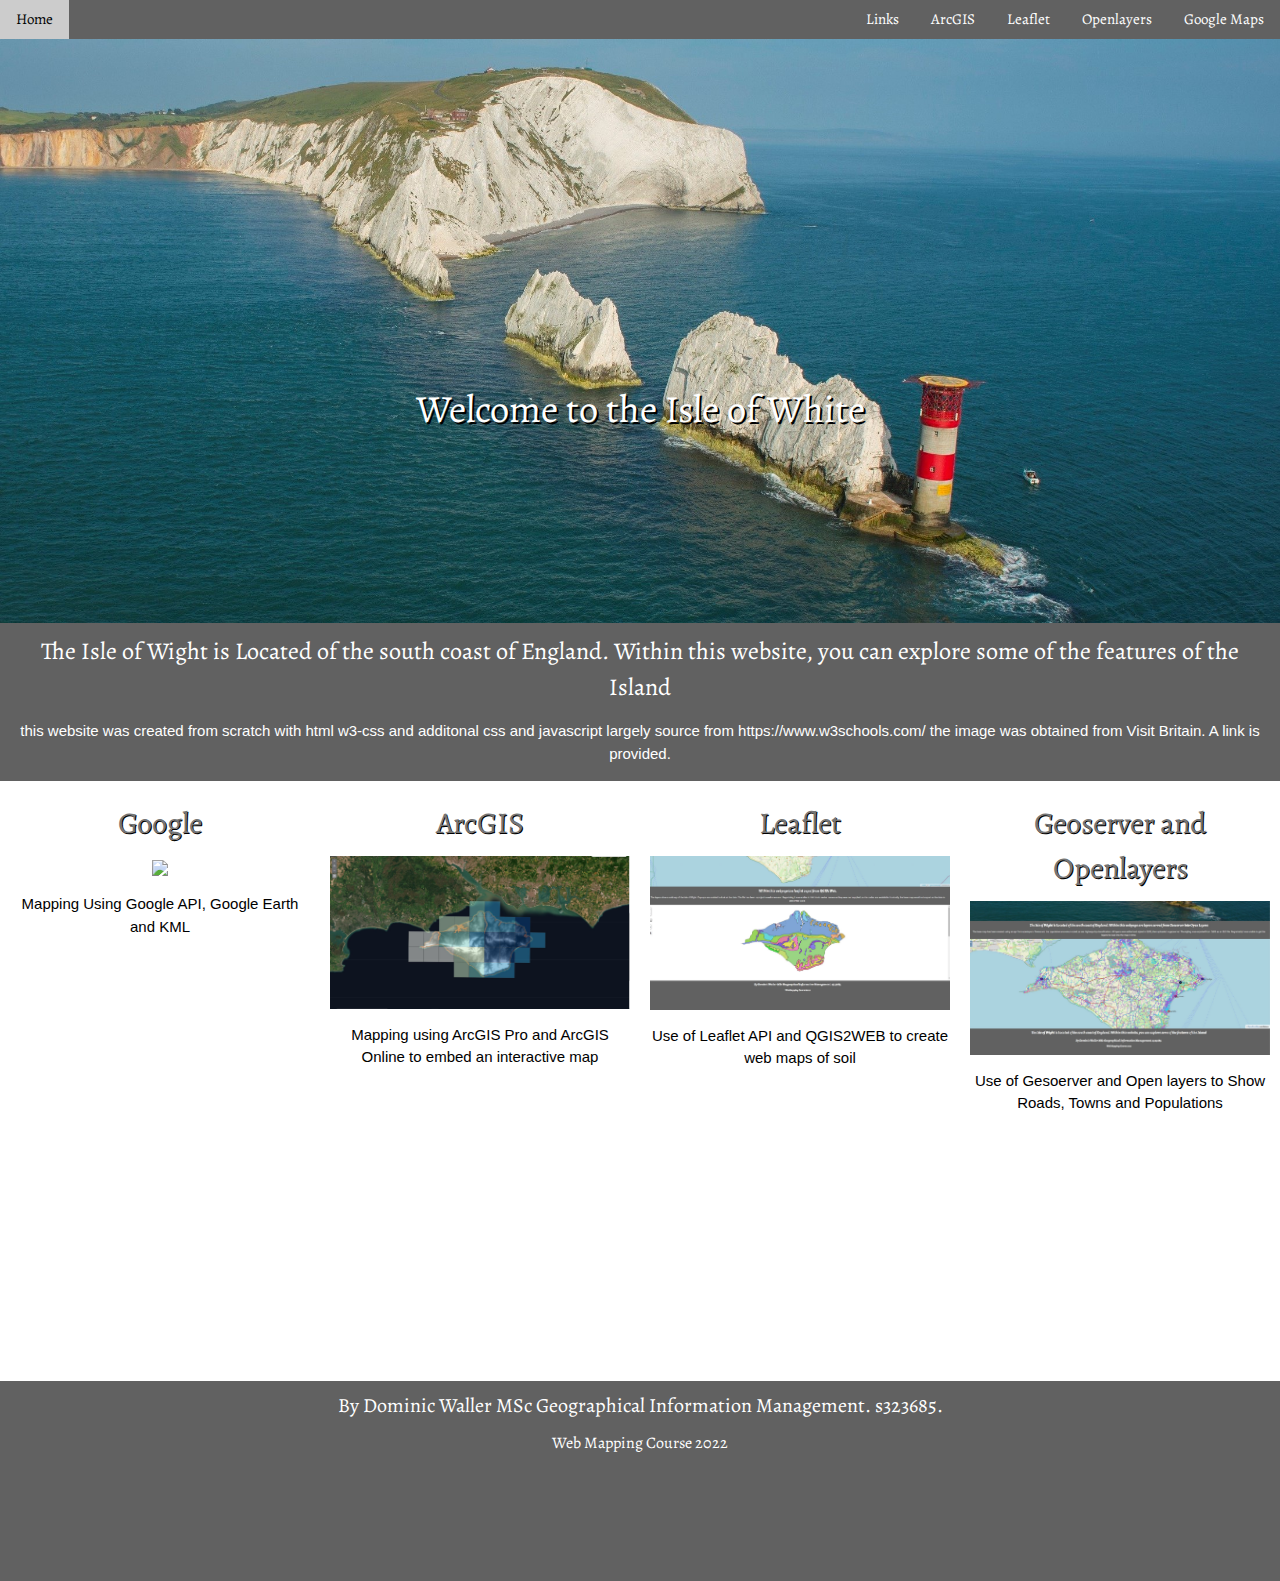
==== index.html @ 3a7d52eb "Commit" ====
<!DOCTYPE html>
<html>

<!--set exteranl style sheet links and viewport behaviour-->

<meta name="viewport" content="width=device-width, initial-scale=1">
    <link rel="stylesheet" href="https://www.w3schools.com/w3css/4/w3.css">
	<link rel="stylesheet" href="https://fonts.googleapis.com/css2?family=Alegreya:ital,wght@1,800&display=swap">
	<script src="https://ajax.googleapis.com/ajax/libs/jquery/3.5.1/jquery.min.js"></script>
<!--set google fonts-->

<style>

body,h1,h2,h3,h4,h5,h6 {font-family:'Alegreya', serif;}
	p  {font-family: 'Roboto', sans-serif;}


</style>

<!--Top Menu bar with links to web pages-->
<section>
<div class="w3-bar w3-dark-gray" >
	
    <a href=index.html class="w3-bar-item w3-button w3-left" onclick="openpage('HomePage')">Home</button></a>
	<a href=google.html class="w3-bar-item w3-button w3-right" onclick="openpage('Google Maps')">Google Maps</button></a>
	<a href=openlayers.html class="w3-bar-item w3-button w3-right" onclick="openpage('openlayers')">Openlayers</button></a>
	<a href=leaflet.html class="w3-bar-item w3-button w3-right" onclick="openpage('Leaflet')">Leaflet</button></a>
	<a href=arcgis.html class="w3-bar-item w3-button w3-right" onclick="openpage('ArcGIS')">ArcGIS</button></a>

	<!--set dropdown for external link-->

	<div class="w3-dropdown-hover w3-right">
        <button class="w3-button w3-dark-gray">Links</button>
        <div class="w3-dropdown-content w3-bar-block w3-border">
          <a href="https://www.visitbritain.com/ca/en/england/southeast/isle-wight" class="w3-bar-item w3-button">Visit Britain</a>
          <a href="https://www.iow.gov.uk/" class="w3-bar-item w3-button">IoW Council</a>
          <a href="https://www.cranfield.ac.uk/" class="w3-bar-item w3-button">Cranfield University</a>
        </div>
      </div>
  </div>
</section>

<!--main image-->
<section>

	<!--Fade in text using Jquery-->

<style>
#welcome{
	color: white;
	padding: 40px;
	position: absolute;
  	top: 50%;
  	left: 50%;
  	transform: translate(-50%, -50%);
	text-shadow: 2px 2px #000000;
	align-content: center;

}
</style>
    <div class="w3-display-container">
         <div> <img src="images\isle-of-wight-3.jpg" style="width:100%; max-height:700px; opacity: 100%" class="responsive" > 
			
			<div id=welcome style="font-size:3vw; w3-center">Welcome to the Isle of White</div>

	</div>
			
<!--introduction to website-->

	<div class="w3-container w3-center w3-dark-gray w3-text-white" > 
		
					<h3>The Isle of Wight is Located of the south coast of England. Within this website, you can explore some of the features of the Island</h3>
					<p>this website was created from scratch with html w3-css and additonal css and javascript largely source from https://www.w3schools.com/ the image was obtained from Visit Britain. A link is provided.</p>
	</div>		

</section>

<!--css styling for  four columns -->
<section>
		  <style>
			* {
			  box-sizing: border-box;
			}
			
			/* Create four equal columns that floats next to each other*/
			.column {
			  float: left;
			  width: 25%;
			  padding: 10px;
			  height: 600px;
			
			/* Clear floats after the columns */
			.row:after {
			  content: "";
			  display: table;
			  clear: both;
			}
			</style>
			</head>

<!--columns created using w3.CSS style sheet. this provides a summary of what is on each webpage. -->			
            <div class="row">
			  <div class="column w3-center" style="background-color:rgba(24, 175, 221,0);">
              <div class= "w3-text-gray" style="text-shadow: 1px 1px #000000;"><h2>Google</h2> </div>
				<img src="images\capture.jpg" style="width:100%">
				<p>Mapping Using Google API, Google Earth and KML</p>
			  </div>
			  <div class="column w3-center" style="background-color:rgb(245, 241, 241,0);">
				<div class= " w3-text-gray"style="text-shadow: 1px 1px #000000;"><h2>ArcGIS</h2> </div>
				<img src="images\esri.jpg" style="width:100%">
				<p>Mapping using ArcGIS Pro and ArcGIS Online to embed an interactive map</p>
			  </div>
			  <div class="column w3-center" style="background-color:rgb(24, 175, 221,0);">
				<div class= "w3-text-gray"style="text-shadow: 1px 1px #000000;"><h2>Leaflet</h2> </div>
				<img src="images\leaflet.JPG" style="width:100%">
			    <p>Use of Leaflet API and QGIS2WEB to create web maps of soil
                    </p>
			  </div>
			  <div class="column w3-center" style="background-color:rgb(24, 175, 221,0);">
				<div class= "w3-text-gray"style="text-shadow: 1px 1px #000000;"><h2>Geoserver and Openlayers</h2> </div>
				<img src="images\openlayers.jpg" style="width:100%">
			    <p>Use of Gesoerver and Open layers to Show Roads, Towns and Populations
                    </p>
			  </div>
			</div>
	 
</div>
</section>

<!--footer created using w3.CSS style sheet. this ensures the map scrolls up to the middle of the screen and provides a footnote -->
<section>
    <div class="w3-bar w3-dark-gray w3-center" style="width:100%; height:200px"</div>
        <h4>By Dominic Waller MSc Geographical Information Management. s323685.</h4>
		<h6>Web Mapping Course 2022</h6>
      </div>	

</section>

</html>
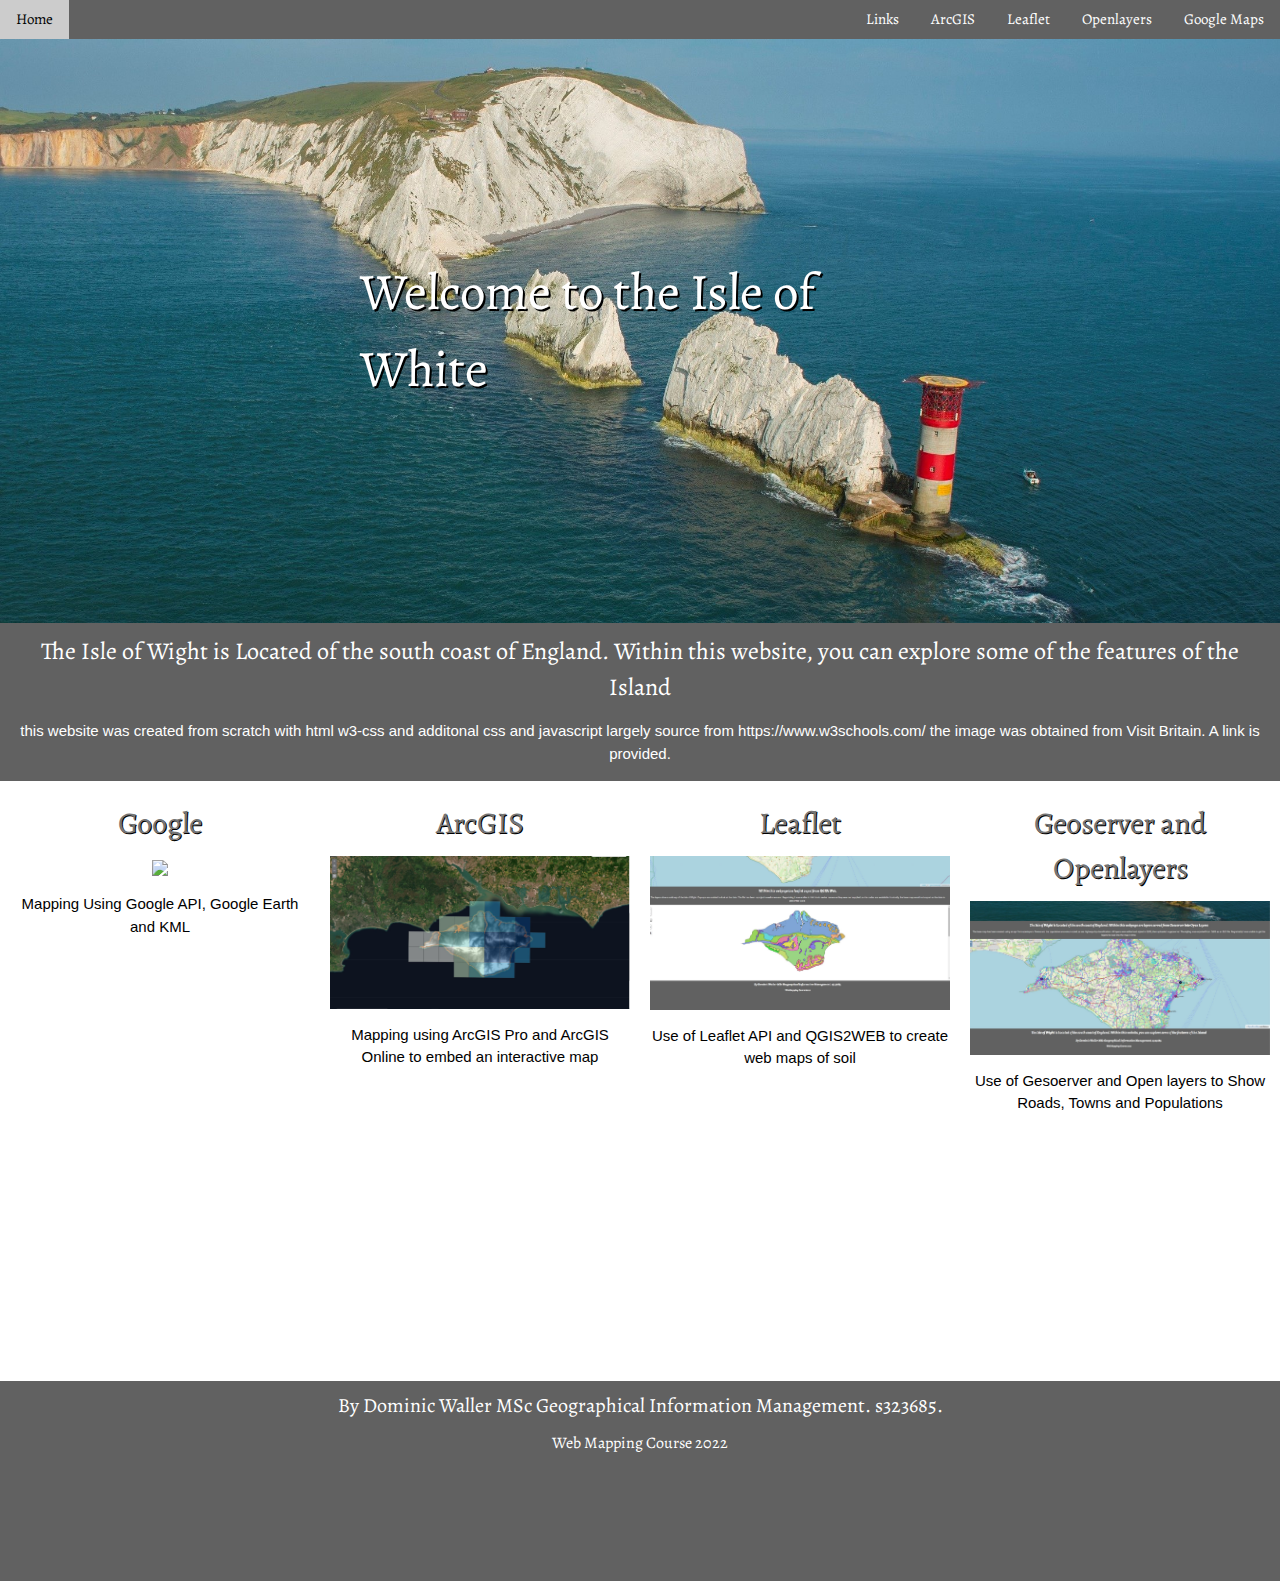
==== commit 0dcec14a: "change" ====
--- a/index.html
+++ b/index.html
@@ -1,13 +1,14 @@
 <!DOCTYPE html>
 <html>
 
-<!--set exteranl style sheet links and viewport behaviour-->
+<!--set external style sheet links and viewport behaviour-->
 
 <meta name="viewport" content="width=device-width, initial-scale=1">
     <link rel="stylesheet" href="https://www.w3schools.com/w3css/4/w3.css">
 	<link rel="stylesheet" href="https://fonts.googleapis.com/css2?family=Alegreya:ital,wght@1,800&display=swap">
 	<script src="https://ajax.googleapis.com/ajax/libs/jquery/3.5.1/jquery.min.js"></script>
-<!--set google fonts-->
+
+	<!--set google fonts-->
 
 <style>
 
@@ -57,16 +58,17 @@
 	align-content: center;
 
 }
+
 </style>
+<section>
     <div class="w3-display-container">
          <div> <img src="images\isle-of-wight-3.jpg" style="width:100%; max-height:700px; opacity: 100%" class="responsive" > 
-			
-			<div id=welcome style="font-size:3vw; w3-center">Welcome to the Isle of White</div>
+			<div id=welcome style="font-size:4vw; w3-center">Welcome to the Isle of White</div>
 
 	</div>
-			
+</section>			
 <!--introduction to website-->
-
+<section>
 	<div class="w3-container w3-center w3-dark-gray w3-text-white" > 
 		
 					<h3>The Isle of Wight is Located of the south coast of England. Within this website, you can explore some of the features of the Island</h3>
@@ -101,23 +103,23 @@
 <!--columns created using w3.CSS style sheet. this provides a summary of what is on each webpage. -->			
             <div class="row">
 			  <div class="column w3-center" style="background-color:rgba(24, 175, 221,0);">
-              <div class= "w3-text-gray" style="text-shadow: 1px 1px #000000;"><h2>Google</h2> </div>
-				<img src="images\capture.jpg" style="width:100%">
+              <div class= "w3-text-gray" style="font-size:1vw; text-shadow: 1px 1px #000000;"><h2>Google</h2> </div>
+				<img src="images\google.jpg" style="width:100%">
 				<p>Mapping Using Google API, Google Earth and KML</p>
 			  </div>
 			  <div class="column w3-center" style="background-color:rgb(245, 241, 241,0);">
-				<div class= " w3-text-gray"style="text-shadow: 1px 1px #000000;"><h2>ArcGIS</h2> </div>
+				<div class= " w3-text-gray"style="font-size:1vw;text-shadow: 1px 1px #000000;"><h2>ArcGIS</h2> </div>
 				<img src="images\esri.jpg" style="width:100%">
 				<p>Mapping using ArcGIS Pro and ArcGIS Online to embed an interactive map</p>
 			  </div>
 			  <div class="column w3-center" style="background-color:rgb(24, 175, 221,0);">
-				<div class= "w3-text-gray"style="text-shadow: 1px 1px #000000;"><h2>Leaflet</h2> </div>
+				<div class= "w3-text-gray"style="font-size:1vw;text-shadow: 1px 1px #000000;"><h2>Leaflet</h2> </div>
 				<img src="images\leaflet.JPG" style="width:100%">
 			    <p>Use of Leaflet API and QGIS2WEB to create web maps of soil
                     </p>
 			  </div>
 			  <div class="column w3-center" style="background-color:rgb(24, 175, 221,0);">
-				<div class= "w3-text-gray"style="text-shadow: 1px 1px #000000;"><h2>Geoserver and Openlayers</h2> </div>
+				<div class= "w3-text-gray"style="font-size:1vw;text-shadow: 1px 1px #000000;"><h2>Geoserver and Openlayers</h2> </div>
 				<img src="images\openlayers.jpg" style="width:100%">
 			    <p>Use of Gesoerver and Open layers to Show Roads, Towns and Populations
                     </p>
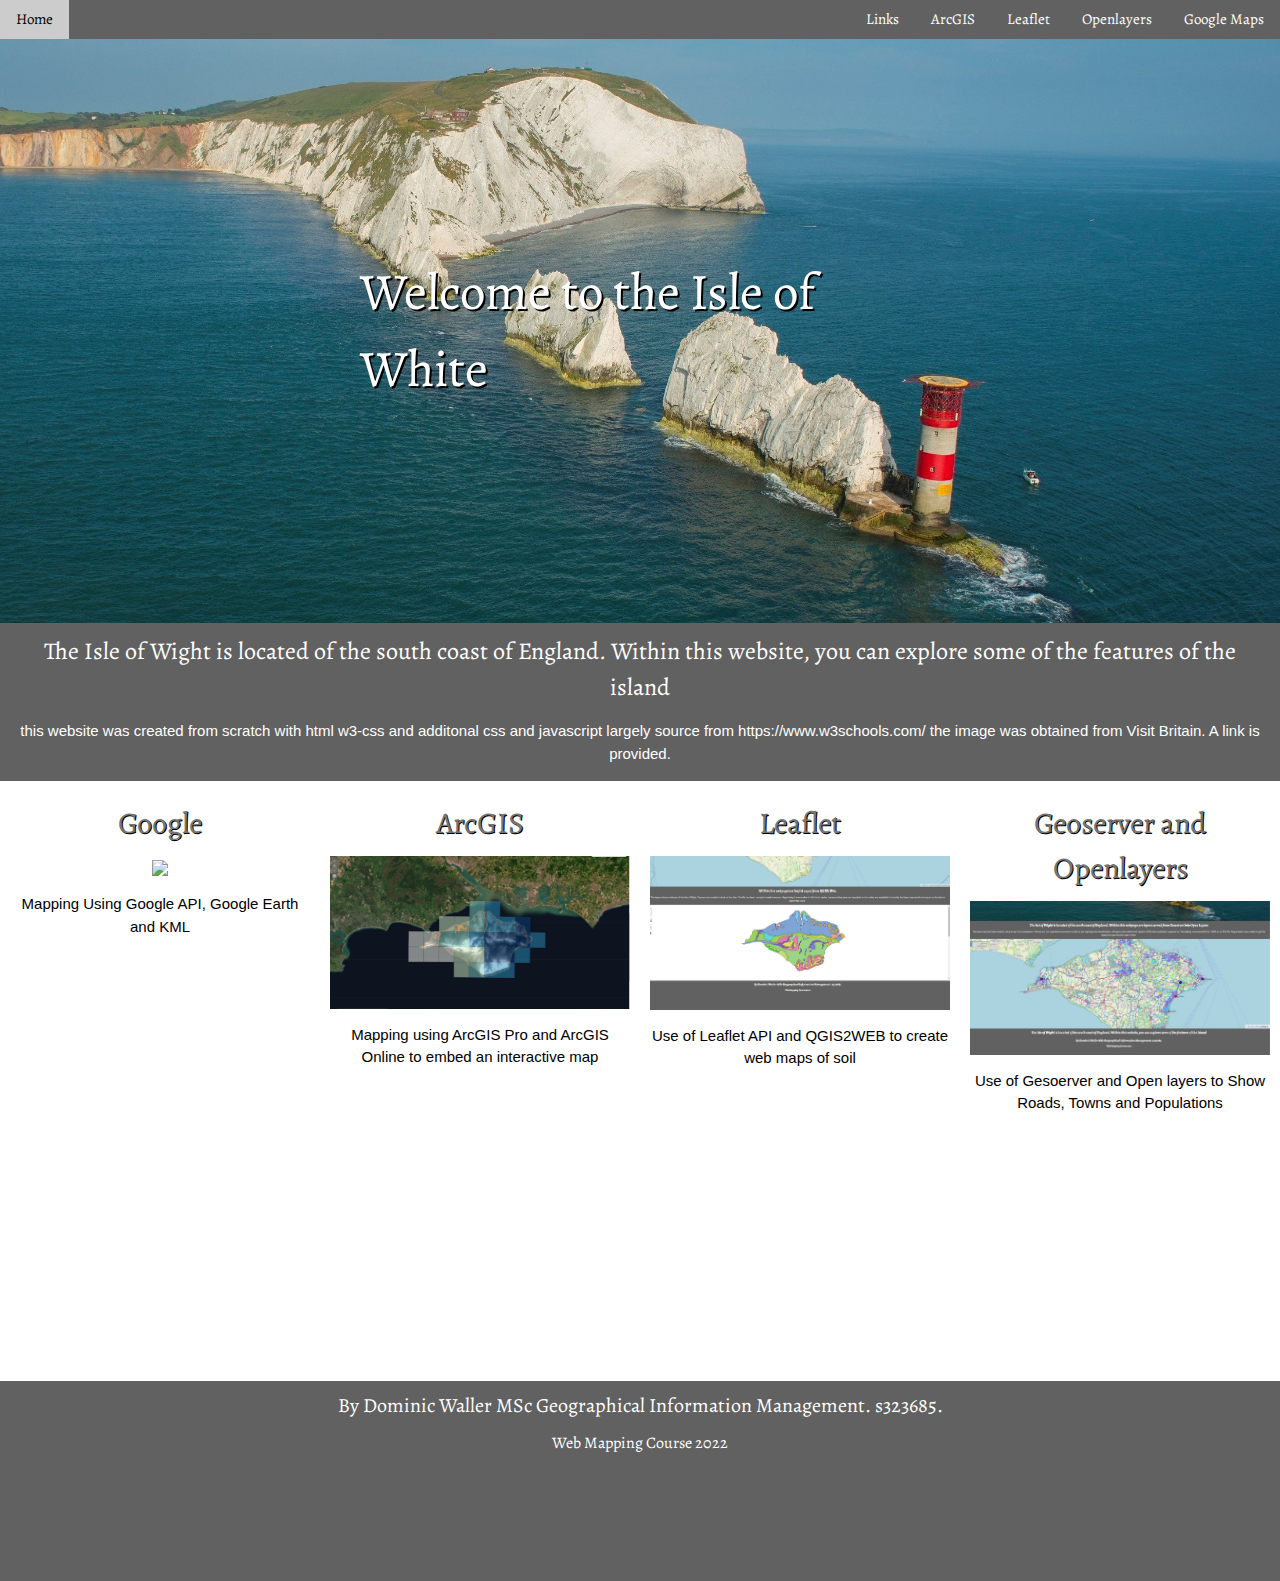
==== commit deeb24d8: "change" ====
--- a/index.html
+++ b/index.html
@@ -71,7 +71,7 @@
 <section>
 	<div class="w3-container w3-center w3-dark-gray w3-text-white" > 
 		
-					<h3>The Isle of Wight is Located of the south coast of England. Within this website, you can explore some of the features of the Island</h3>
+					<h3>The Isle of Wight is located of the south coast of England. Within this website, you can explore some of the features of the island</h3>
 					<p>this website was created from scratch with html w3-css and additonal css and javascript largely source from https://www.w3schools.com/ the image was obtained from Visit Britain. A link is provided.</p>
 	</div>		
 
@@ -108,18 +108,18 @@
 				<p>Mapping Using Google API, Google Earth and KML</p>
 			  </div>
 			  <div class="column w3-center" style="background-color:rgb(245, 241, 241,0);">
-				<div class= " w3-text-gray"style="font-size:1vw;text-shadow: 1px 1px #000000;"><h2>ArcGIS</h2> </div>
+				<div class= " w3-text-gray"style="font-size: 1vw;text-shadow: 1px 1px #000000;"><h2>ArcGIS</h2> </div>
 				<img src="images\esri.jpg" style="width:100%">
 				<p>Mapping using ArcGIS Pro and ArcGIS Online to embed an interactive map</p>
 			  </div>
 			  <div class="column w3-center" style="background-color:rgb(24, 175, 221,0);">
-				<div class= "w3-text-gray"style="font-size:1vw;text-shadow: 1px 1px #000000;"><h2>Leaflet</h2> </div>
+				<div class= "w3-text-gray"style="font-size:1vw; text-shadow: 1px 1px #000000;"><h2>Leaflet</h2> </div>
 				<img src="images\leaflet.JPG" style="width:100%">
 			    <p>Use of Leaflet API and QGIS2WEB to create web maps of soil
                     </p>
 			  </div>
 			  <div class="column w3-center" style="background-color:rgb(24, 175, 221,0);">
-				<div class= "w3-text-gray"style="font-size:1vw;text-shadow: 1px 1px #000000;"><h2>Geoserver and Openlayers</h2> </div>
+				<div class= "w3-text-gray"style="font-size:1vw; text-shadow: 1px 1px #000000;"><h2>Geoserver and Openlayers</h2> </div>
 				<img src="images\openlayers.jpg" style="width:100%">
 			    <p>Use of Gesoerver and Open layers to Show Roads, Towns and Populations
                     </p>
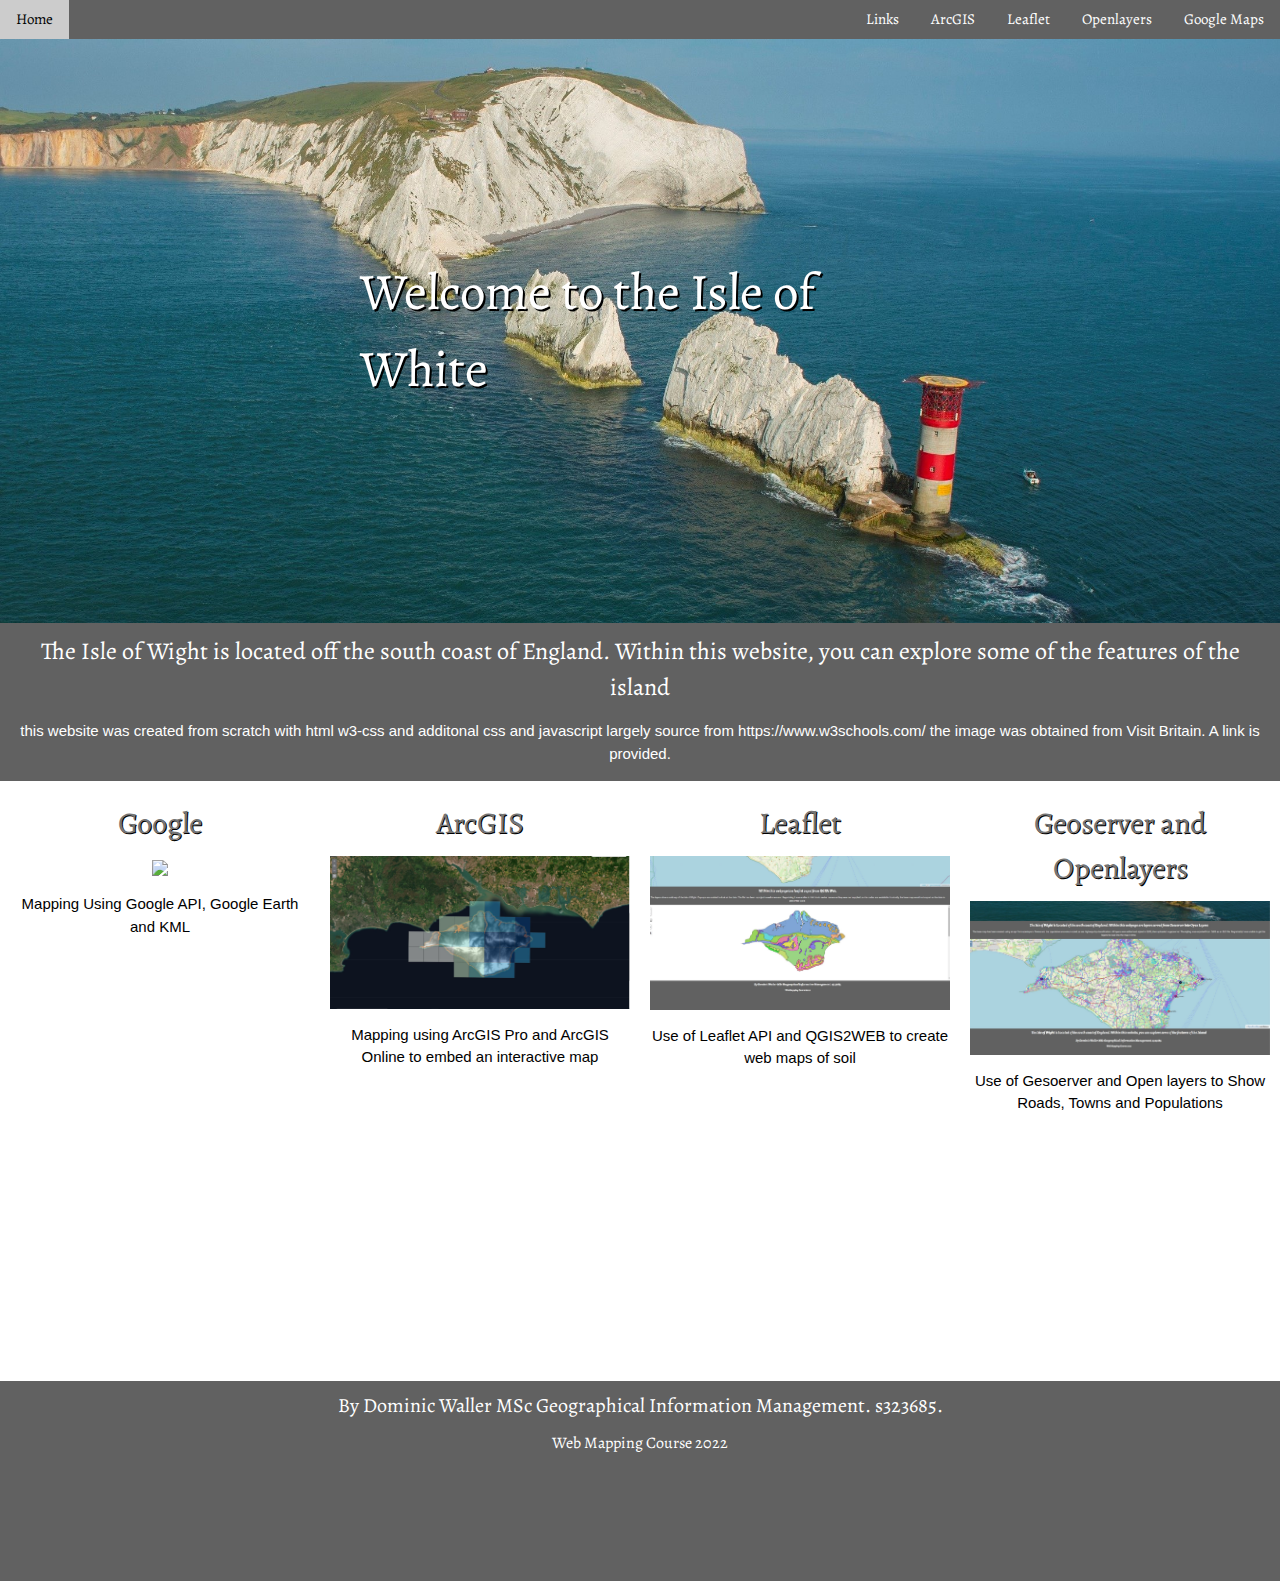
==== commit 4e9e5bd9: "change" ====
--- a/index.html
+++ b/index.html
@@ -71,7 +71,7 @@
 <section>
 	<div class="w3-container w3-center w3-dark-gray w3-text-white" > 
 		
-					<h3>The Isle of Wight is located of the south coast of England. Within this website, you can explore some of the features of the island</h3>
+					<h3>The Isle of Wight is located off the south coast of England. Within this website, you can explore some of the features of the island</h3>
 					<p>this website was created from scratch with html w3-css and additonal css and javascript largely source from https://www.w3schools.com/ the image was obtained from Visit Britain. A link is provided.</p>
 	</div>		
 
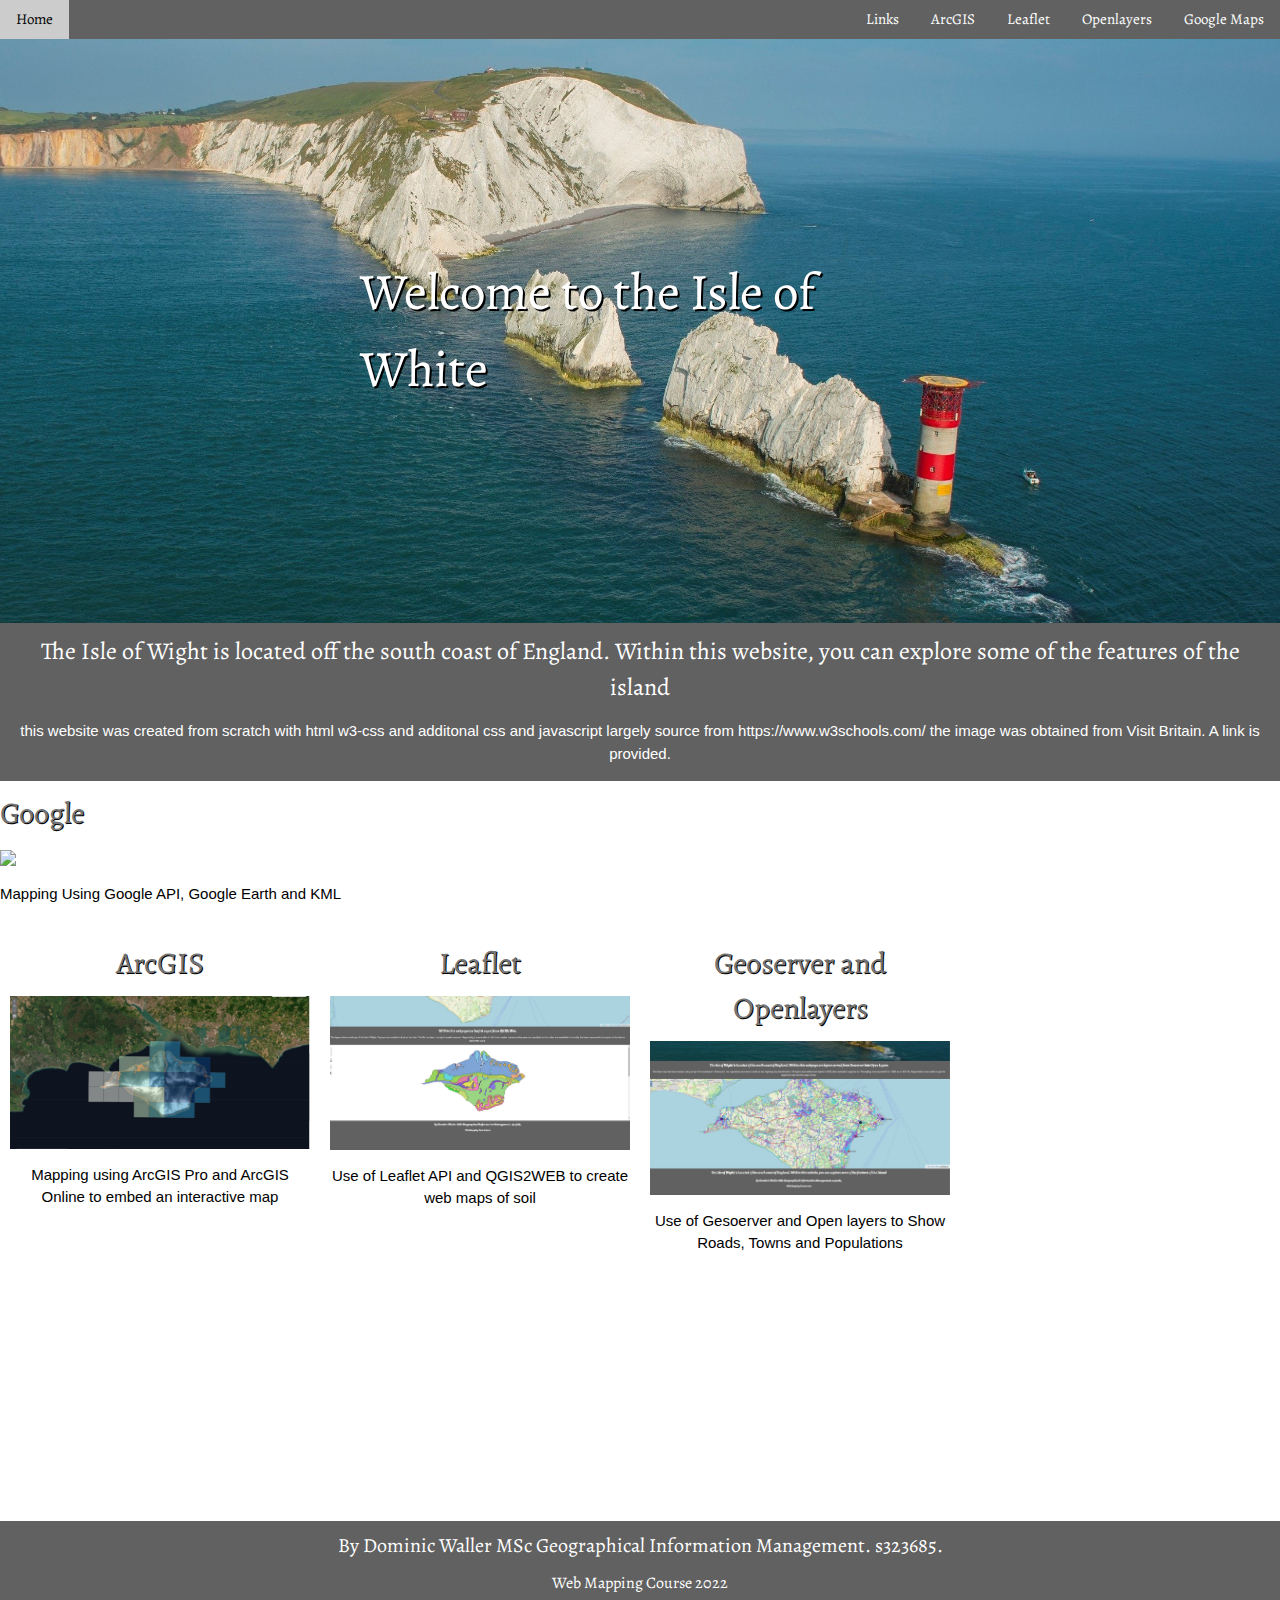
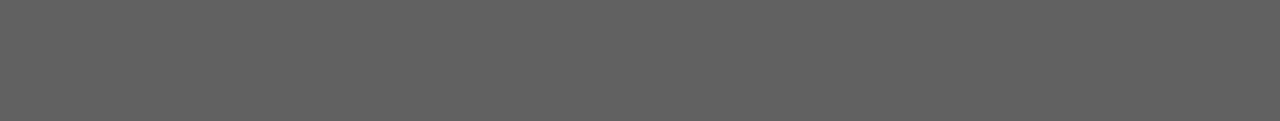
==== commit 75cb9dc4: "Update index.html" ====
--- a/index.html
+++ b/index.html
@@ -101,7 +101,7 @@
 			</head>
 
 <!--columns created using w3.CSS style sheet. this provides a summary of what is on each webpage. -->			
-            <div class="row">
+            <div class="row" style="font-size:1vw>
 			  <div class="column w3-center" style="background-color:rgba(24, 175, 221,0);">
               <div class= "w3-text-gray" style="font-size:1vw; text-shadow: 1px 1px #000000;"><h2>Google</h2> </div>
 				<img src="images\google.jpg" style="width:100%">
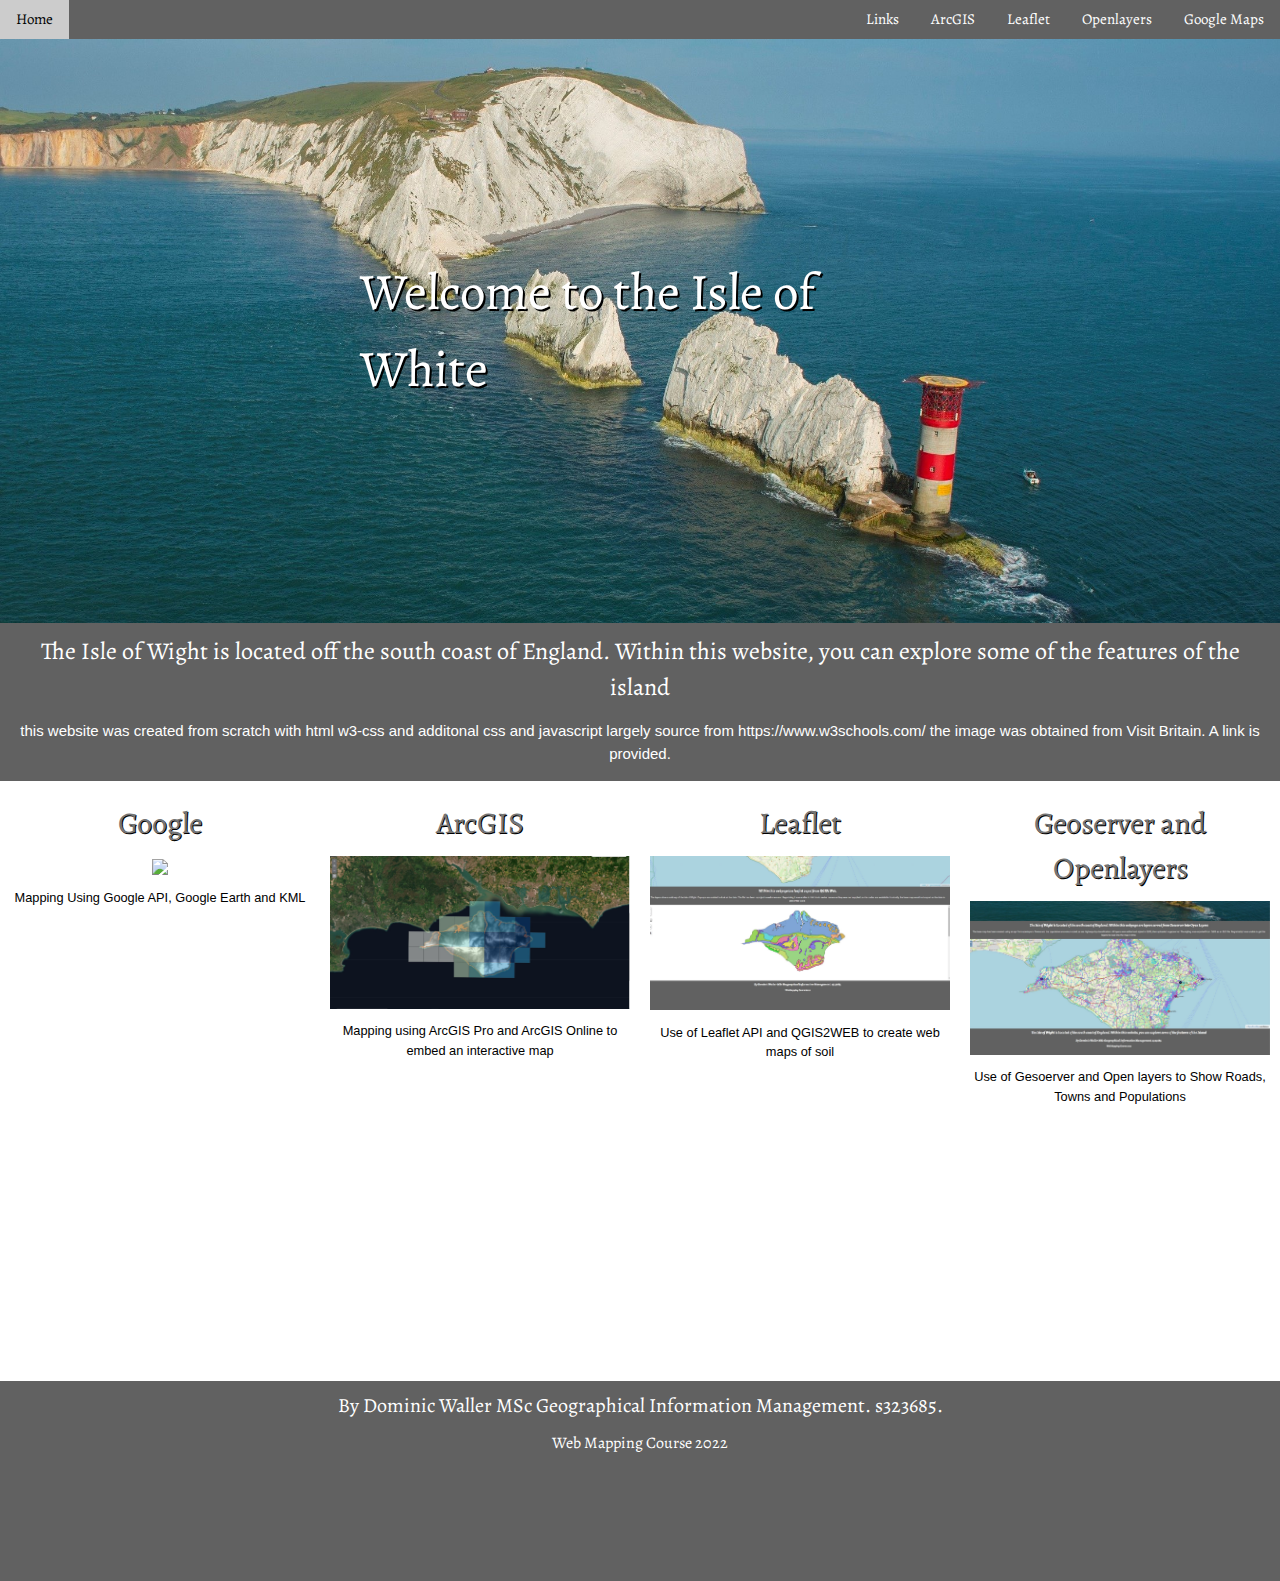
==== commit 127d0a29: "change" ====
--- a/index.html
+++ b/index.html
@@ -101,10 +101,10 @@
 			</head>
 
 <!--columns created using w3.CSS style sheet. this provides a summary of what is on each webpage. -->			
-            <div class="row" style="font-size:1vw>
+            <div class="row" style="font-size:1vw">
 			  <div class="column w3-center" style="background-color:rgba(24, 175, 221,0);">
               <div class= "w3-text-gray" style="font-size:1vw; text-shadow: 1px 1px #000000;"><h2>Google</h2> </div>
-				<img src="images\google.jpg" style="width:100%">
+				<img src="images\google.jpg" style="Swidth:100%">
 				<p>Mapping Using Google API, Google Earth and KML</p>
 			  </div>
 			  <div class="column w3-center" style="background-color:rgb(245, 241, 241,0);">
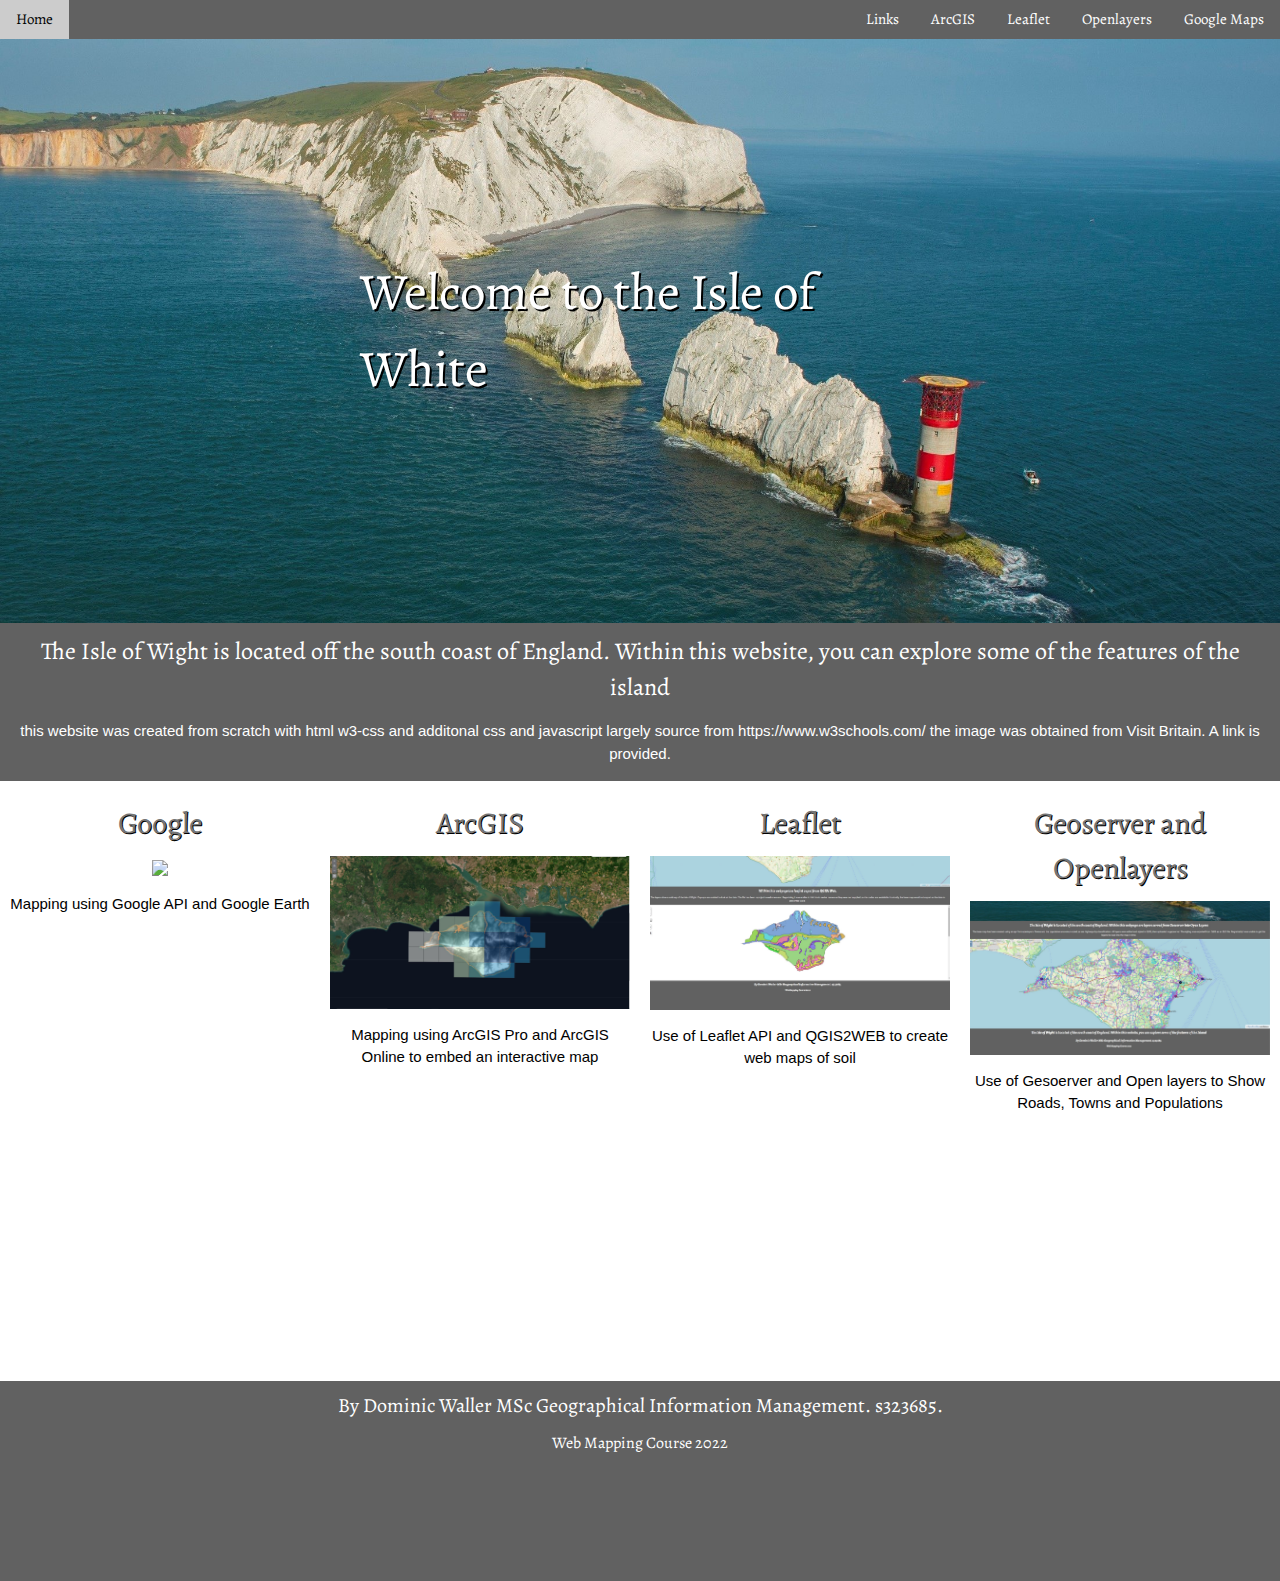
==== commit 84a5935b: "change" ====
--- a/index.html
+++ b/index.html
@@ -98,15 +98,15 @@
 			  clear: both;
 			}
 			</style>
-			</head>
+			
 
 <!--columns created using w3.CSS style sheet. this provides a summary of what is on each webpage. -->			
-            <div class="row" style="font-size:1vw">
-			  <div class="column w3-center" style="background-color:rgba(24, 175, 221,0);">
-              <div class= "w3-text-gray" style="font-size:1vw; text-shadow: 1px 1px #000000;"><h2>Google</h2> </div>
-				<img src="images\google.jpg" style="Swidth:100%">
-				<p>Mapping Using Google API, Google Earth and KML</p>
-			  </div>
+            <div class="row" style="background-color:rgb(245, 241, 241,0);">
+				<div class="column w3-center" style="background-color:rgb(245, 241, 241,0);">
+					<div class= " w3-text-gray"style="font-size: 1vw;text-shadow: 1px 1px #000000;"><h2>Google</h2> </div>
+					<img src="images\google.jpg" style="width:100%">
+					<p>Mapping using Google API and Google Earth</p>
+				  </div>
 			  <div class="column w3-center" style="background-color:rgb(245, 241, 241,0);">
 				<div class= " w3-text-gray"style="font-size: 1vw;text-shadow: 1px 1px #000000;"><h2>ArcGIS</h2> </div>
 				<img src="images\esri.jpg" style="width:100%">
@@ -115,8 +115,7 @@
 			  <div class="column w3-center" style="background-color:rgb(24, 175, 221,0);">
 				<div class= "w3-text-gray"style="font-size:1vw; text-shadow: 1px 1px #000000;"><h2>Leaflet</h2> </div>
 				<img src="images\leaflet.JPG" style="width:100%">
-			    <p>Use of Leaflet API and QGIS2WEB to create web maps of soil
-                    </p>
+			    <p>Use of Leaflet API and QGIS2WEB to create web maps of soil</p>
 			  </div>
 			  <div class="column w3-center" style="background-color:rgb(24, 175, 221,0);">
 				<div class= "w3-text-gray"style="font-size:1vw; text-shadow: 1px 1px #000000;"><h2>Geoserver and Openlayers</h2> </div>
@@ -124,8 +123,6 @@
 			    <p>Use of Gesoerver and Open layers to Show Roads, Towns and Populations
                     </p>
 			  </div>
-			</div>
-	 
 </div>
 </section>
 
